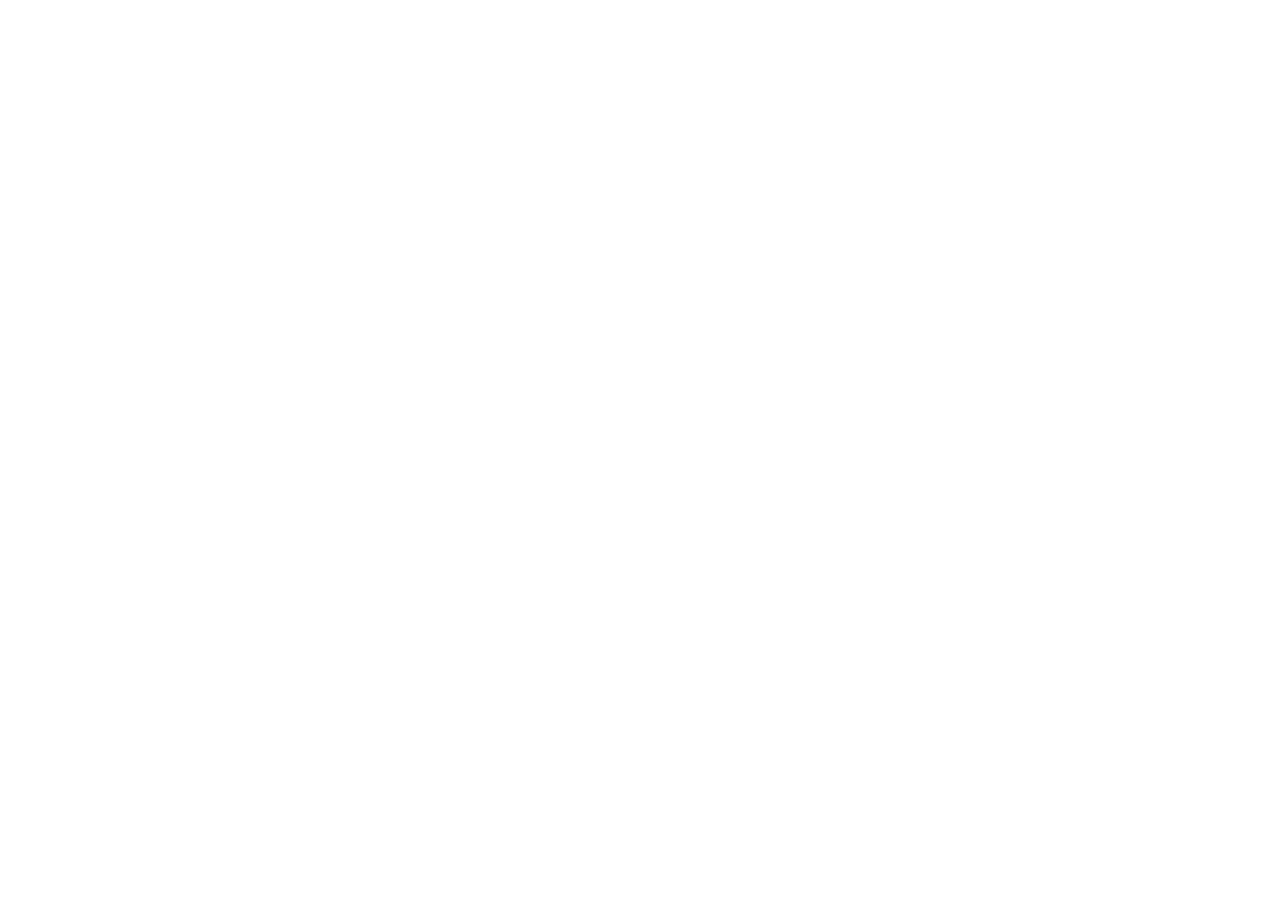
==== index.html @ c1c90ccb "Initial commit" ====
<!DOCTYPE html>
<html>
  <head>
    <meta charset="utf-8">
    <meta name="viewport" content="width=device-width">
    <title>repl.it</title>
    <link href="style.css" rel="stylesheet" type="text/css" />
  </head>
  <body>
    <script src="script.js"></script>
  </body>
</html>
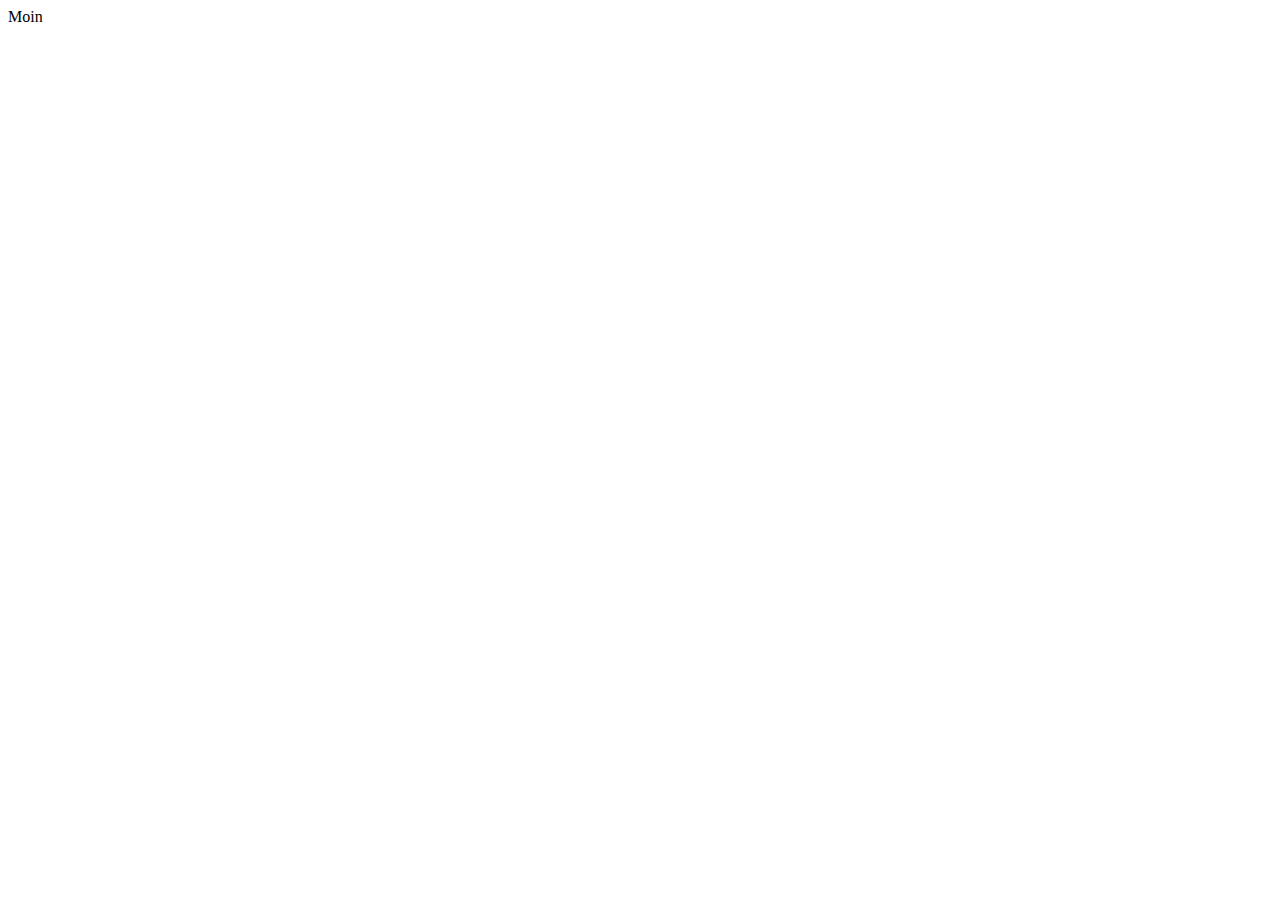
==== commit 7130fb13: "Test" ====
--- a/index.html
+++ b/index.html
@@ -7,6 +7,7 @@
     <link href="style.css" rel="stylesheet" type="text/css" />
   </head>
   <body>
+    Moin
     <script src="script.js"></script>
   </body>
 </html>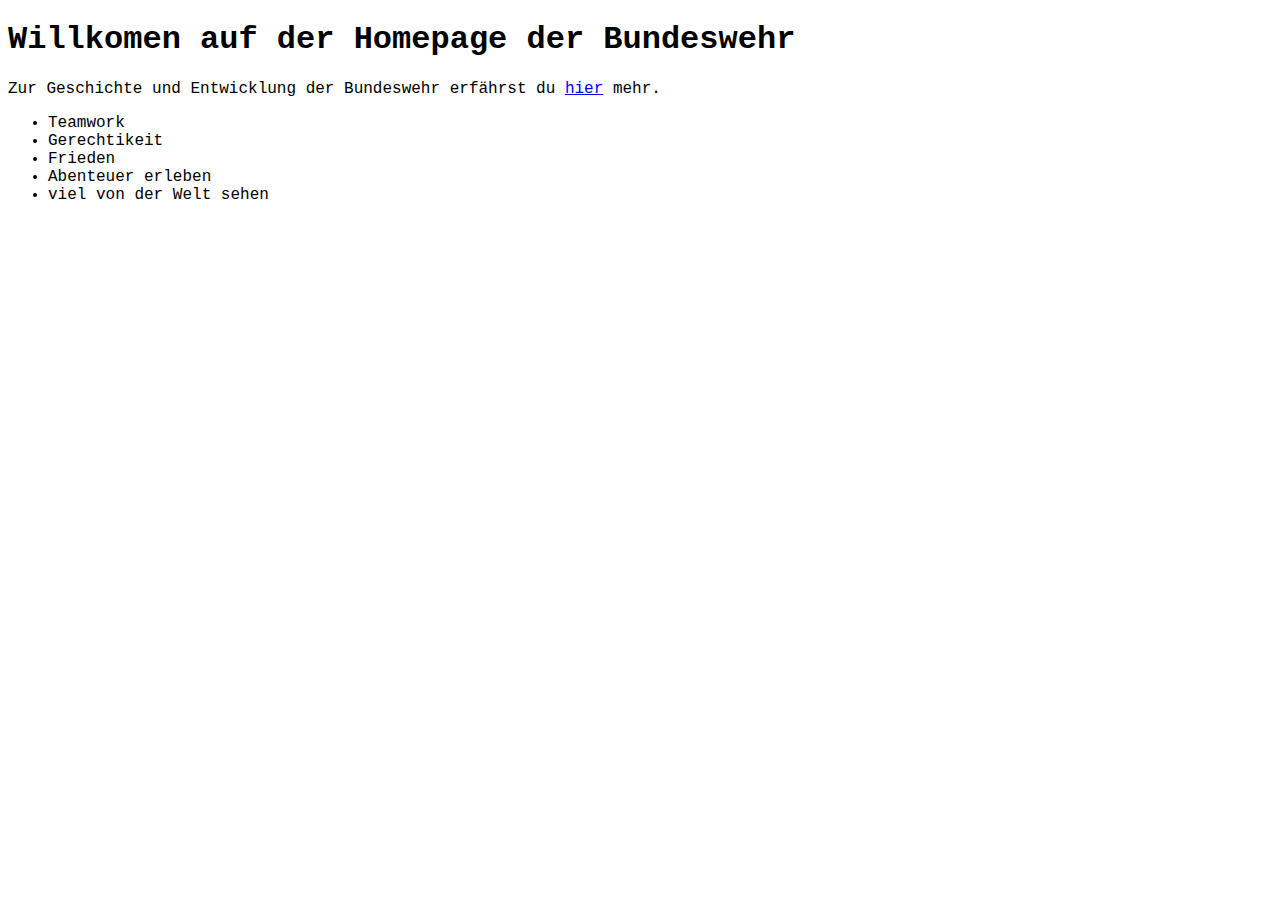
==== commit 7884026c: "test" ====
--- a/index.html
+++ b/index.html
@@ -1,13 +1,28 @@
 <!DOCTYPE html>
 <html>
-  <head>
-    <meta charset="utf-8">
-    <meta name="viewport" content="width=device-width">
-    <title>repl.it</title>
-    <link href="style.css" rel="stylesheet" type="text/css" />
-  </head>
-  <body>
-    Moin
-    <script src="script.js"></script>
-  </body>
+
+<head>
+	<meta charset="utf-8">
+	<meta name="viewport" content="width=device-width">
+	<title>repl.it</title>
+	<link href="style.css" rel="stylesheet" type="text/css" />
+</head>
+<!-- Kommentar --->
+<body>
+	<h1>Willkomen auf der Homepage der Bundeswehr</h1>
+	<p>Zur Geschichte und Entwicklung der Bundeswehr erfährst du <a href="https://de.wikipedia.org/wiki/Bundeswehr"> hier</a> mehr.</p>
+	<p>
+		<ul>
+			<li> Teamwork </li>
+			<li> Gerechtikeit </li>
+			<li> Frieden </li>
+    <li>Abenteuer erleben </li>
+<li>viel von der Welt sehen</li>
+		</ul>
+	</p>
+	<script src="script.js">
+
+	</script>
+</body>
+
 </html>--- a/style.css
+++ b/style.css
@@ -0,0 +1,23 @@
+.flex {
+  display: flex;
+}
+
+body{
+  font-family: 'Courier New', Courier, monospace;
+}
+
+
+
+
+
+
+
+
+
+
+
+
+
+
+
+}
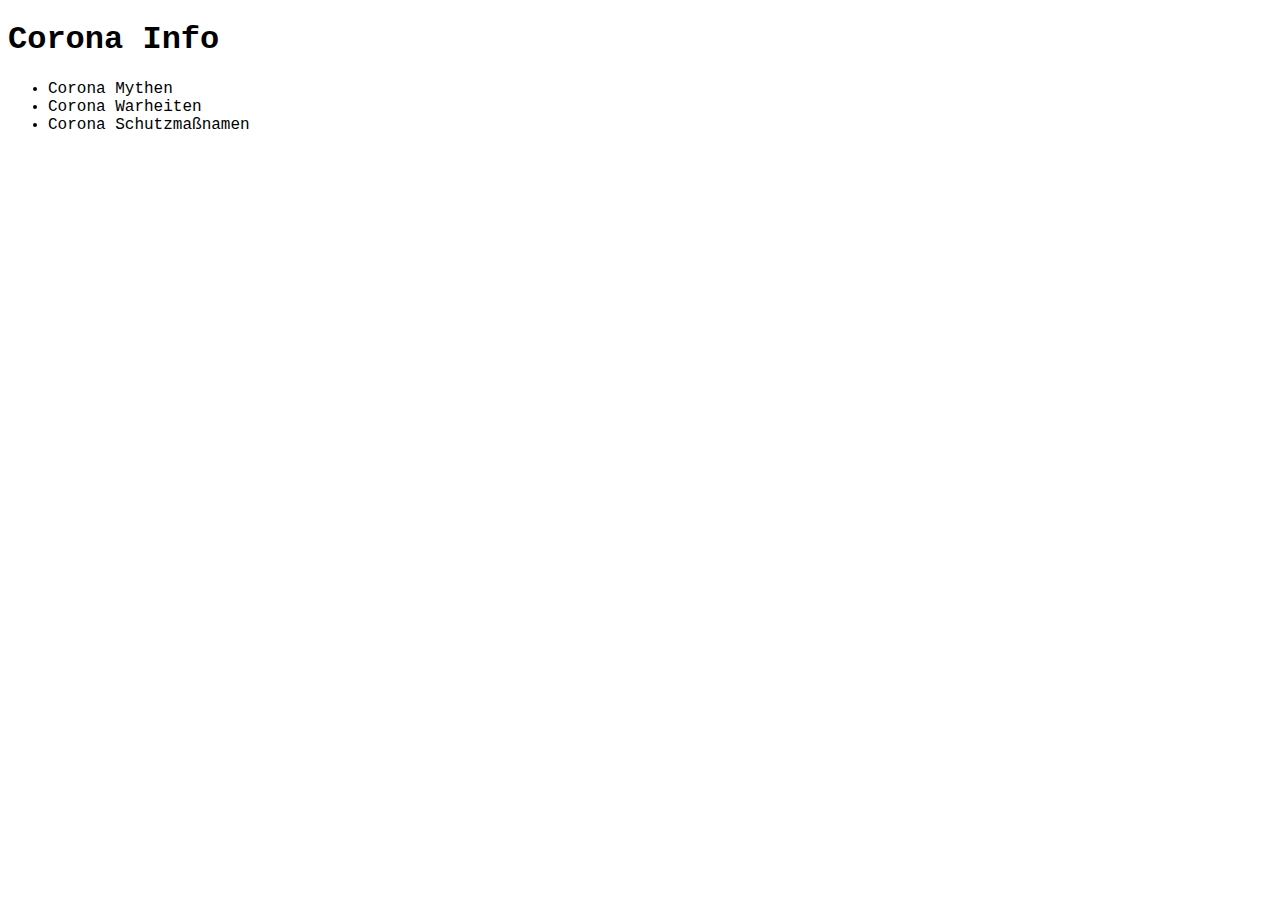
==== commit 3e1ddedf: "." ====
--- a/index.html
+++ b/index.html
@@ -9,15 +9,15 @@
 </head>
 <!-- Kommentar --->
 <body>
-	<h1>Willkomen auf der Homepage der Bundeswehr</h1>
-	<p>Zur Geschichte und Entwicklung der Bundeswehr erfährst du <a href="https://de.wikipedia.org/wiki/Bundeswehr"> hier</a> mehr.</p>
+	<h1>Corona Info</h1>
+	<p> <a </a> </p>
 	<p>
 		<ul>
-			<li> Teamwork </li>
-			<li> Gerechtikeit </li>
-			<li> Frieden </li>
-    <li>Abenteuer erleben </li>
-<li>viel von der Welt sehen</li>
+			<li> Corona Mythen </li>
+			<li> Corona Warheiten </li>
+			<li> Corona Schutzmaßnamen </li>
+    
+
 		</ul>
 	</p>
 	<script src="script.js">
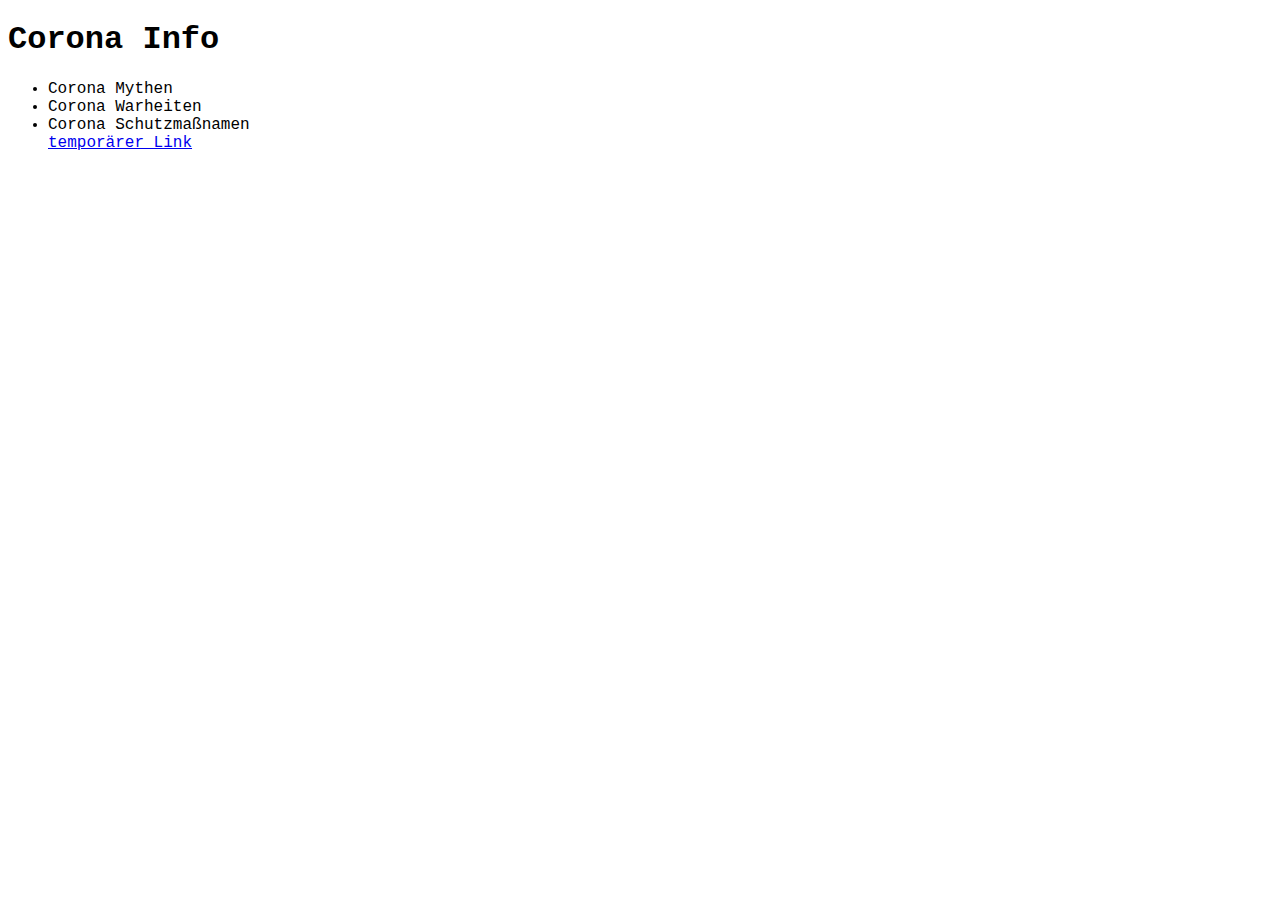
==== commit 41e64baa: "-" ====
--- a/index.html
+++ b/index.html
@@ -16,7 +16,7 @@
 			<li> Corona Mythen </li>
 			<li> Corona Warheiten </li>
 			<li> Corona Schutzmaßnamen </li>
-    
+      <a href="/Finn/index.html">temporärer Link</a>
 
 		</ul>
 	</p>
